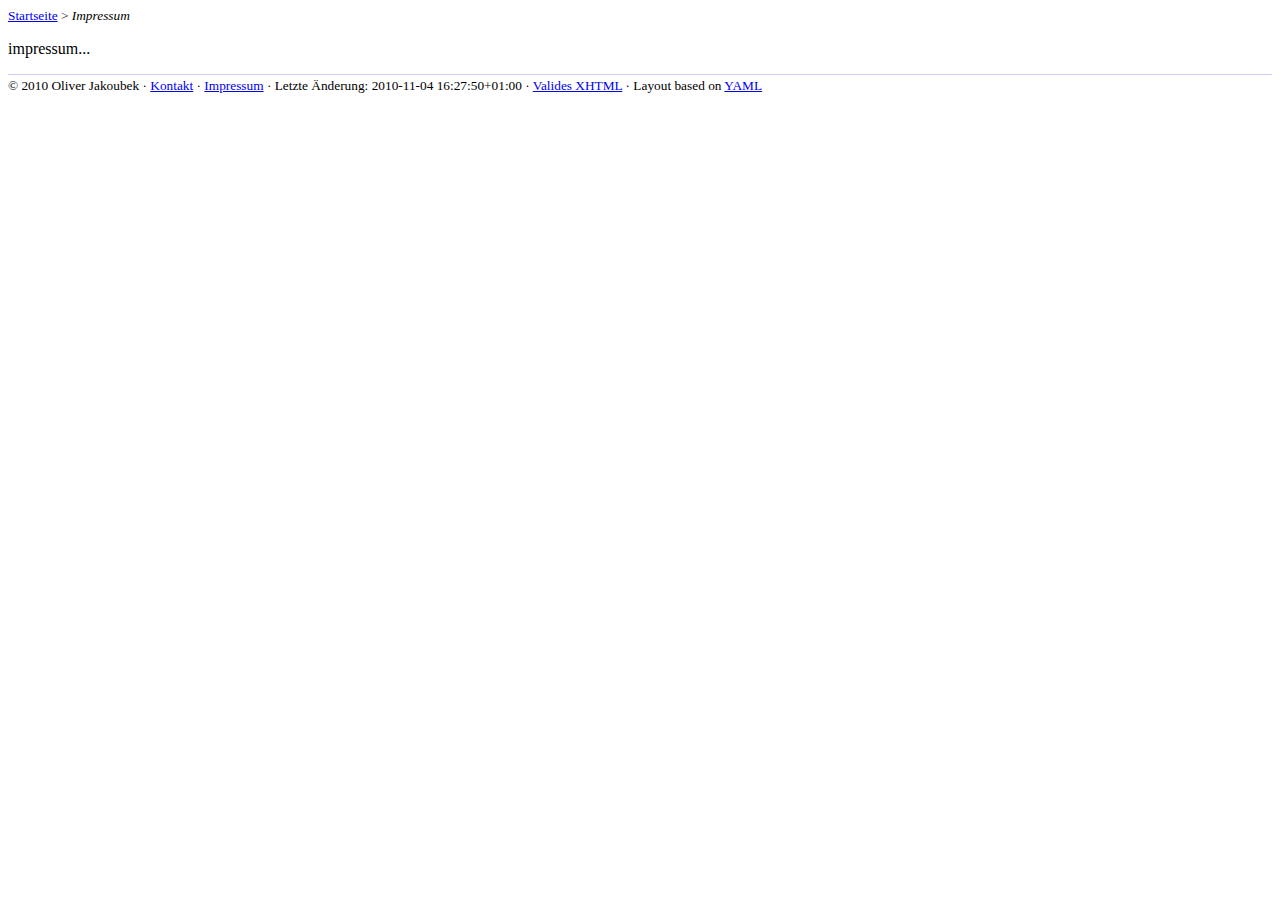
==== output/impressum.html @ 56d3712f "Erster Commit - Dateien übernommen aus privater Struktur (www)" ====
<!DOCTYPE html>
<head>
<title>Web-Grundtechniken</title>
<meta charset="UTF-8" />
<meta name="language" content="de" />
<meta name="description" content="Demo-Website f&uuml;r die Veranstaltung Web-Grundtechniken" />
<meta name="keywords" content="privat, pers&ouml;nlich, website, oliver, jakoubek, markdorf" />
<meta name="date" content="2010-11-04 16:27:50+01:00" />
<meta name="author" content="Oliver Jakoubek" />
<meta name="generator" content="Template Toolkit's ttree" />
<meta name="robots" content="index,follow" />
<link rel="stylesheet" type="text/css" href="default.css" media="screen, projection, print" />
<link rel="license" type="text/html" href="http://creativecommons.org/licenses/by-nc-sa/3.0/de/" />
</head>
<body>

<div class="page_margins">
<div class="page">
<div id="breadcrumb"><a href="/">Startseite</a> &gt; <em>Impressum</em></div>

<p>impressum...</p>
<!-- begin: #footer -->
<div id="footer">
&copy; 2010 Oliver Jakoubek &middot; <a href="/kontakt" title="Kontaktm&ouml;glichkeiten">Kontakt</a> &middot; <a href="/impressum" title="Impressum">Impressum</a> &middot; Letzte Änderung: 2010-11-04 16:27:50+01:00 &middot; <a href="http://validator.w3.org/check?uri=referer" title="Valid XHTML 1.0 Strict">Valides XHTML</a> &middot; 
Layout based on <a href="http://www.yaml.de/">YAML</a>
</div>
<!-- end: #footer -->

  </div>
</div>

<!-- Piwik -->
<script type="text/javascript">
var pkBaseURL = (("https:" == document.location.protocol) ? "https://stat.jakoubek.net/" : "http://stat.jakoubek.net/");
document.write(unescape("%3Cscript src='" + pkBaseURL + "piwik.js' type='text/javascript'%3E%3C/script%3E"));
</script><script type="text/javascript">
try {
var piwikTracker = Piwik.getTracker(pkBaseURL + "piwik.php", 1);
piwikTracker.trackPageView();
piwikTracker.enableLinkTracking();
} catch( err ) {}
</script><noscript><p><img src="http://stat.jakoubek.net/piwik.php?idsite=1" style="border:0" alt=""/></p></noscript>
<!-- End Piwik Tag -->

</body>
</html>
---- output/default.css ----
body {
  font-family: serif;
}

div#menu {
  float: left;
  border-right: 1px solid #ccf;
}

div#content {
  
}

h1 {
  font-family: sans-serif;
  font-size: x-large;
  border-bottom: 1px solid #ccf;
  color: grey;
}

h2 {
  font-family: sans-serif;
  font-size: large;
}

h3 {
  font-weight: normal; 
}

div#breadcrumb {
  font-size: smaller;
}

div#footer {
  font-size: smaller;
  padding-top: 0.2em;
  border-top: 1px solid #ccf;
}

ul {
  list-style-type: square; 
}
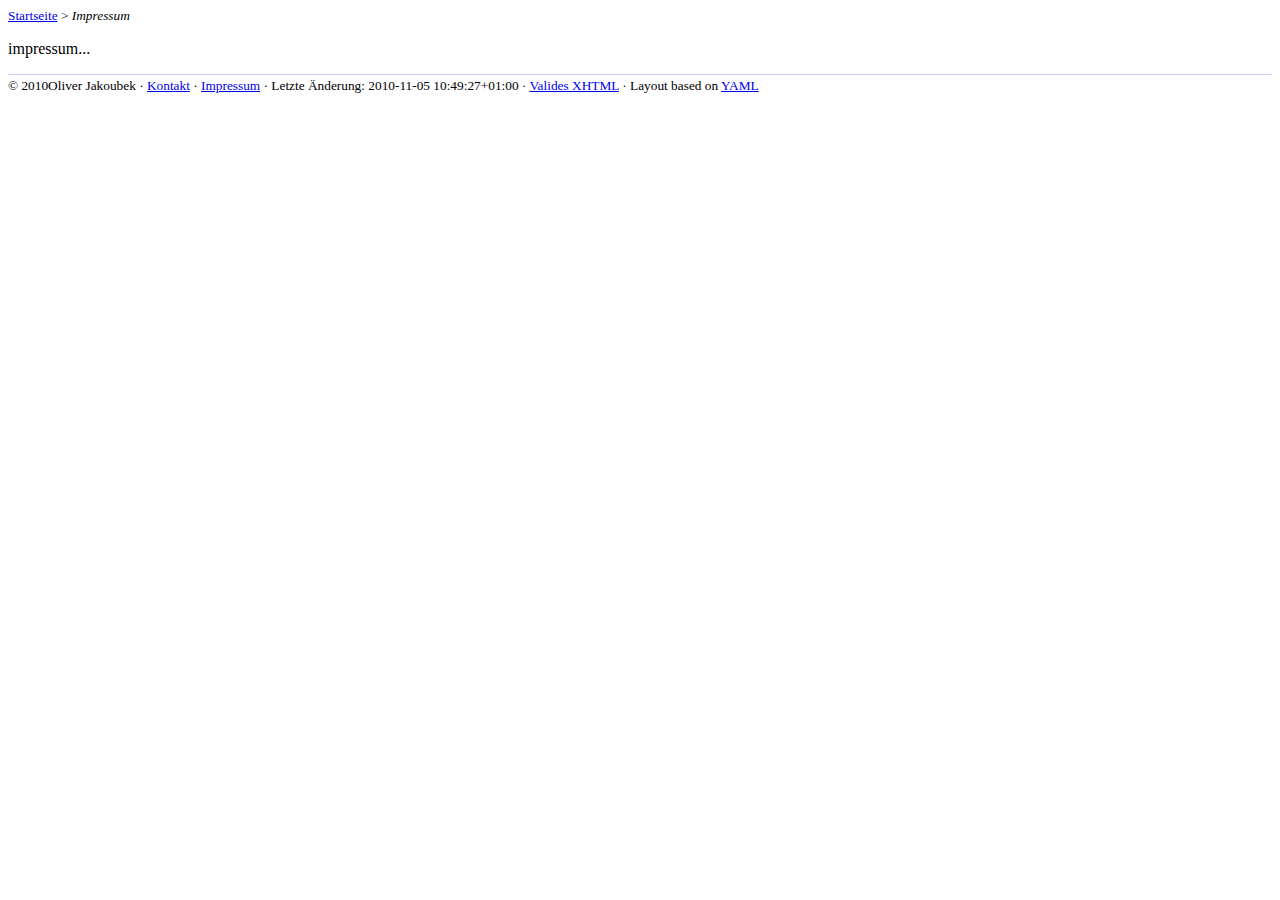
==== commit 0b01de3c: "Variableneinbindung überarbeitet ( -> config.tt2)" ====
--- a/output/impressum.html
+++ b/output/impressum.html
@@ -5,8 +5,8 @@
 <meta name="language" content="de" />
 <meta name="description" content="Demo-Website f&uuml;r die Veranstaltung Web-Grundtechniken" />
 <meta name="keywords" content="privat, pers&ouml;nlich, website, oliver, jakoubek, markdorf" />
-<meta name="date" content="2010-11-04 16:27:50+01:00" />
-<meta name="author" content="Oliver Jakoubek" />
+<meta name="date" content="2010-11-05 10:49:27+01:00" />
+<meta name="author" content="" />
 <meta name="generator" content="Template Toolkit's ttree" />
 <meta name="robots" content="index,follow" />
 <link rel="stylesheet" type="text/css" href="default.css" media="screen, projection, print" />
@@ -21,7 +21,7 @@
 <p>impressum...</p>
 <!-- begin: #footer -->
 <div id="footer">
-&copy; 2010 Oliver Jakoubek &middot; <a href="/kontakt" title="Kontaktm&ouml;glichkeiten">Kontakt</a> &middot; <a href="/impressum" title="Impressum">Impressum</a> &middot; Letzte Änderung: 2010-11-04 16:27:50+01:00 &middot; <a href="http://validator.w3.org/check?uri=referer" title="Valid XHTML 1.0 Strict">Valides XHTML</a> &middot; 
+&copy; 2010Oliver Jakoubek &middot; <a href="/kontakt" title="Kontaktm&ouml;glichkeiten">Kontakt</a> &middot; <a href="/impressum" title="Impressum">Impressum</a> &middot; Letzte Änderung: 2010-11-05 10:49:27+01:00 &middot; <a href="http://validator.w3.org/check?uri=referer" title="Valid XHTML 1.0 Strict">Valides XHTML</a> &middot; 
 Layout based on <a href="http://www.yaml.de/">YAML</a>
 </div>
 <!-- end: #footer -->
@@ -29,18 +29,5 @@
   </div>
 </div>
 
-<!-- Piwik -->
-<script type="text/javascript">
-var pkBaseURL = (("https:" == document.location.protocol) ? "https://stat.jakoubek.net/" : "http://stat.jakoubek.net/");
-document.write(unescape("%3Cscript src='" + pkBaseURL + "piwik.js' type='text/javascript'%3E%3C/script%3E"));
-</script><script type="text/javascript">
-try {
-var piwikTracker = Piwik.getTracker(pkBaseURL + "piwik.php", 1);
-piwikTracker.trackPageView();
-piwikTracker.enableLinkTracking();
-} catch( err ) {}
-</script><noscript><p><img src="http://stat.jakoubek.net/piwik.php?idsite=1" style="border:0" alt=""/></p></noscript>
-<!-- End Piwik Tag -->
-
 </body>
 </html>
